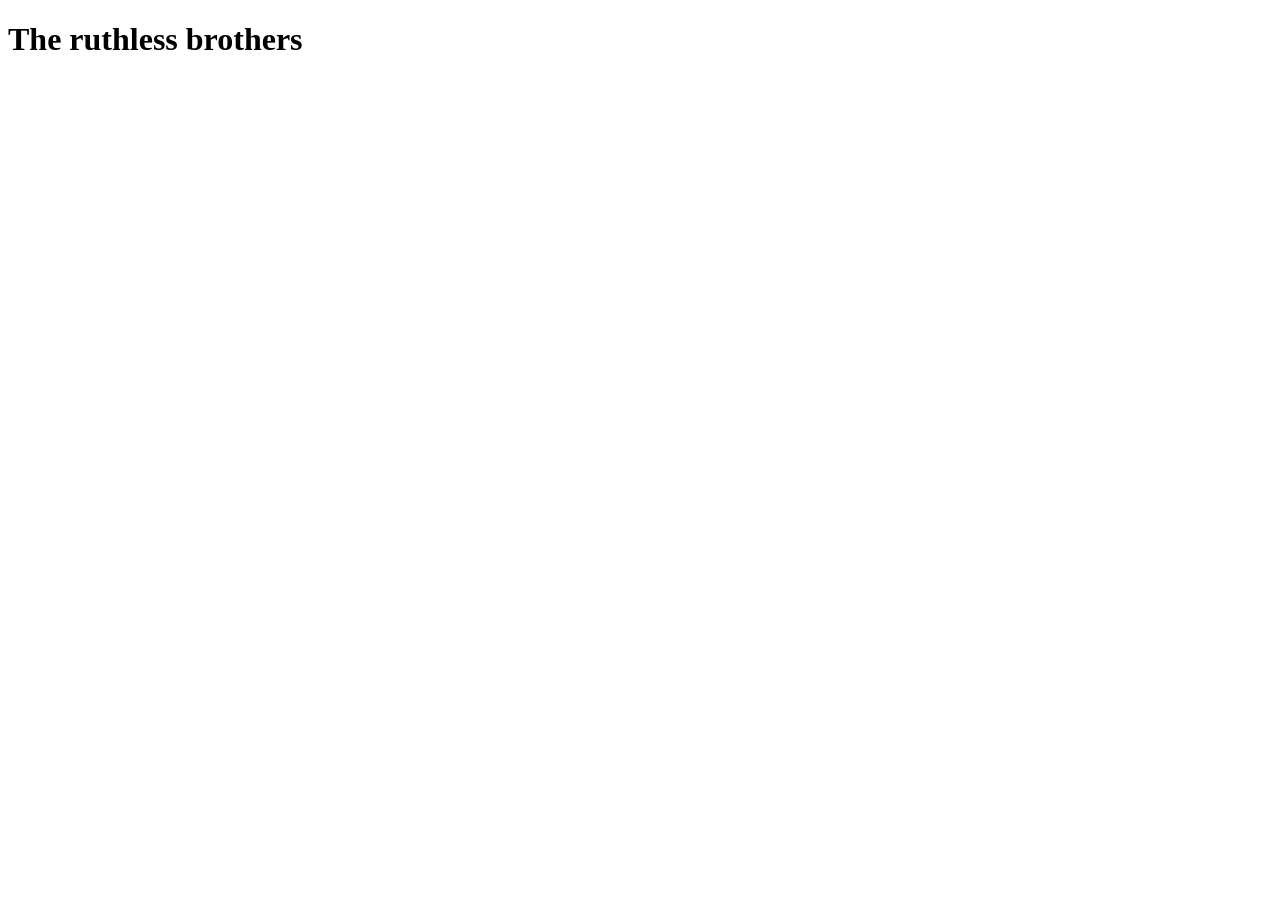
==== index.html @ fd6d1cf5 "first commit" ====
<!DOCTYPE html>
<html lang="en">
<head>
    <meta charset="UTF-8">
    <meta name="viewport" content="width=device-width, initial-scale=1.0">
    <title>Welcome to coding zone</title>

    
</head>
<body>
    <h1>The ruthless brothers</h1>
</body>
</html>
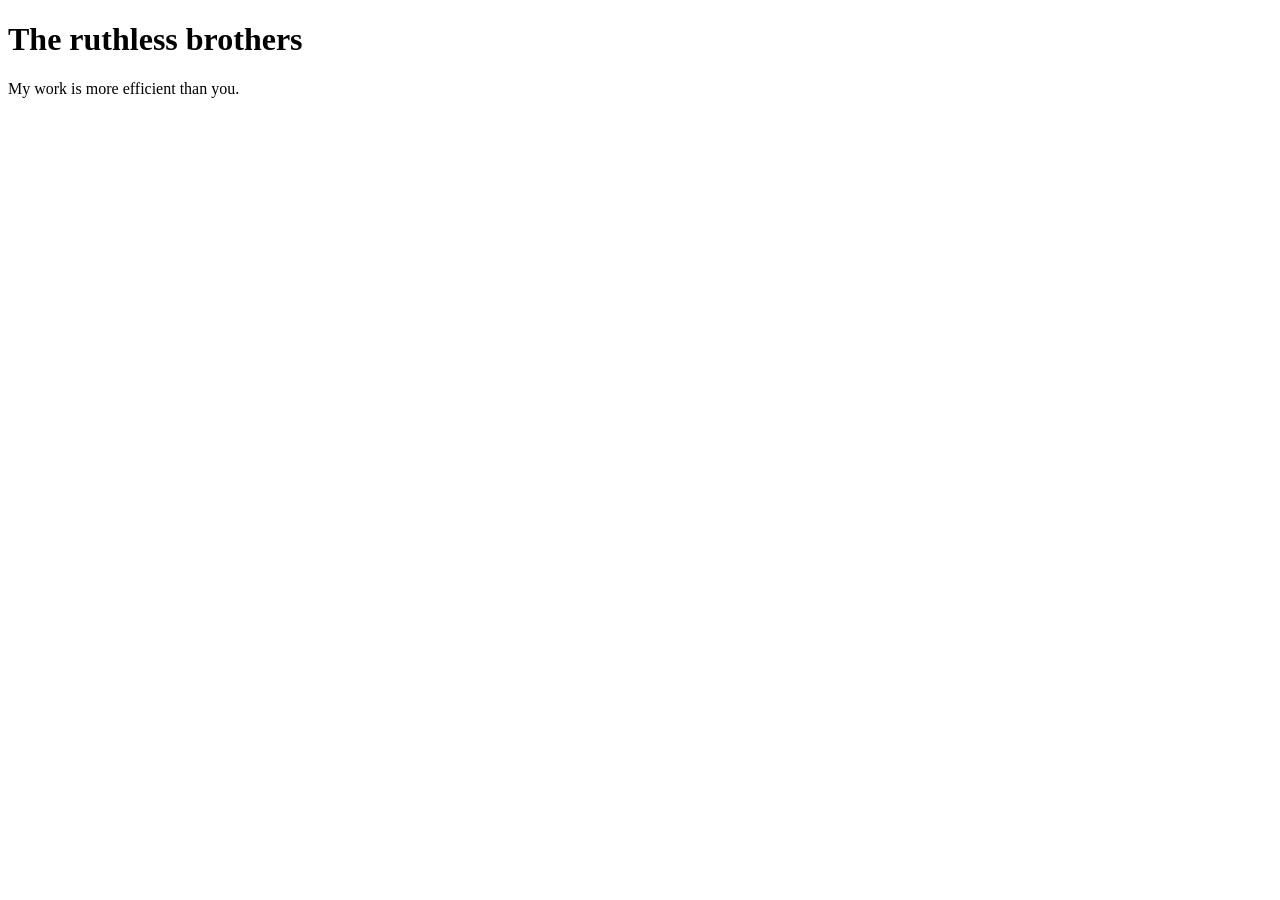
==== commit fb41f3bd: "new branch created" ====
--- a/index.html
+++ b/index.html
@@ -9,5 +9,7 @@
 </head>
 <body>
     <h1>The ruthless brothers</h1>
+
+    <p>My work is more efficient than you.</p>
 </body>
 </html>
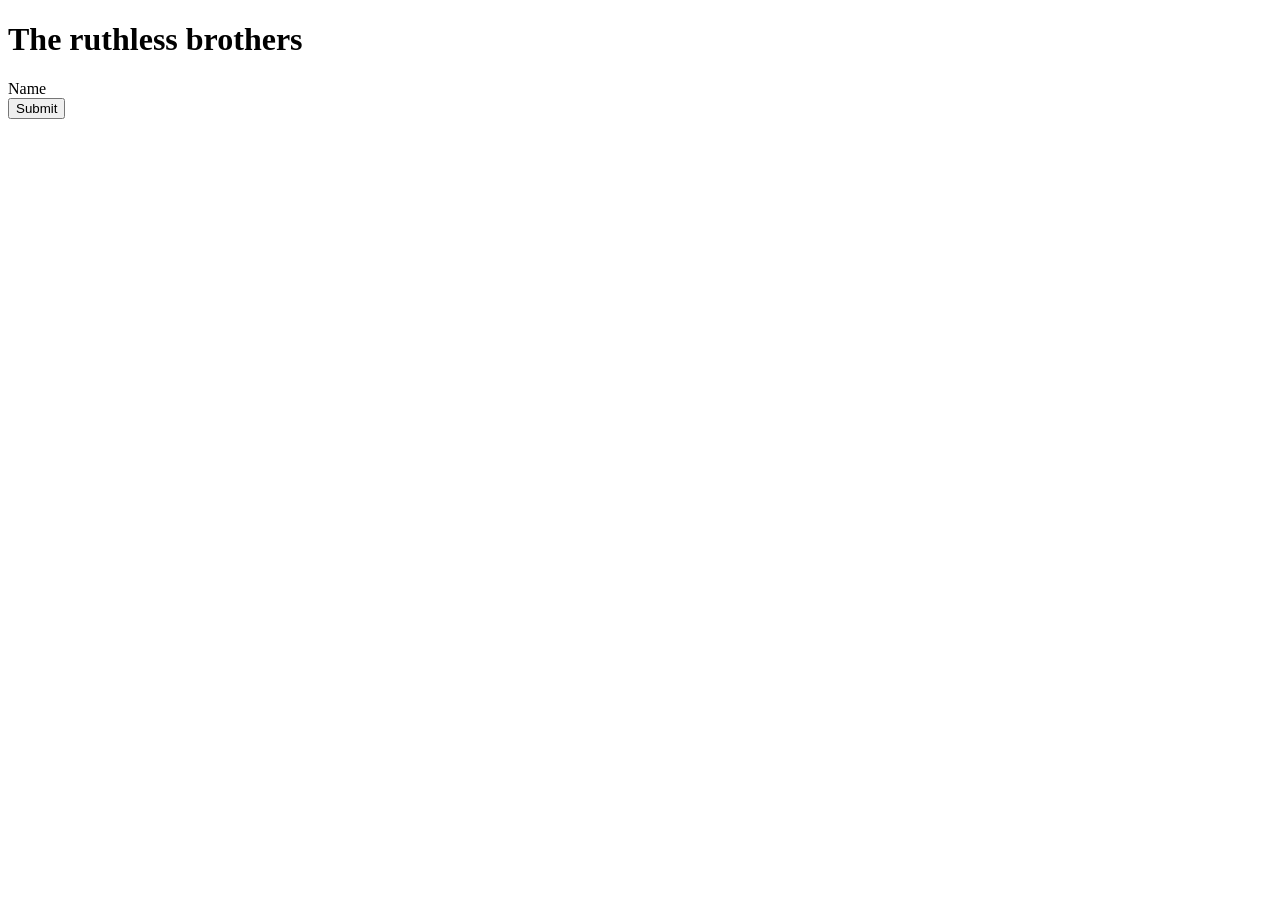
==== commit 9292dcec: "new branch created login form from dev-1" ====
--- a/index.html
+++ b/index.html
@@ -9,7 +9,7 @@
 </head>
 <body>
     <h1>The ruthless brothers</h1>
-
-    <p>My work is more efficient than you.</p>
+    <form>Name</form>
+    <button>Submit</button>
 </body>
 </html>
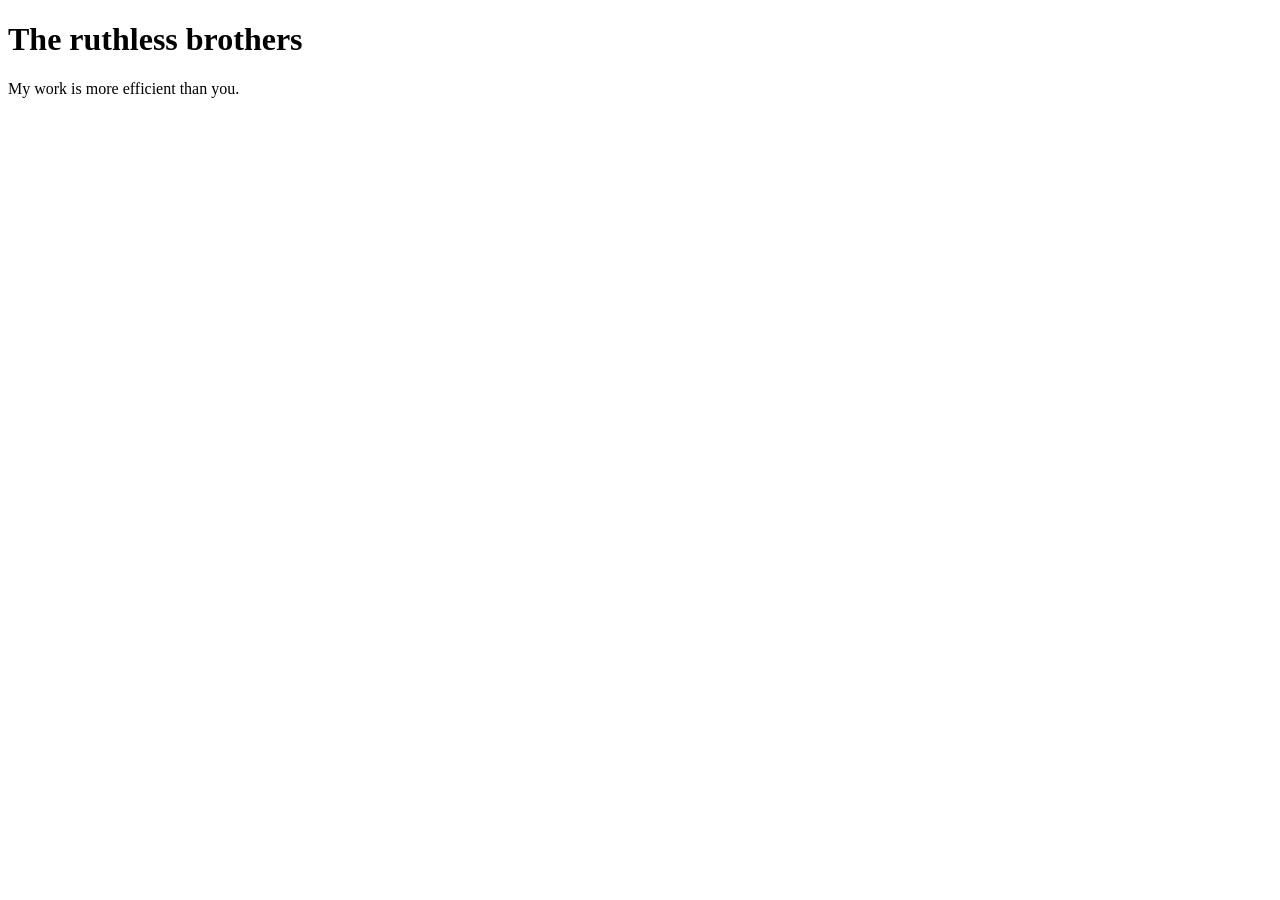
==== commit 584d4e5b: "Merge pull request #2 from hamimreza19/development  new branch created" ====
--- a/index.html
+++ b/index.html
@@ -9,7 +9,7 @@
 </head>
 <body>
     <h1>The ruthless brothers</h1>
-    <form>Name</form>
-    <button>Submit</button>
+
+    <p>My work is more efficient than you.</p>
 </body>
 </html>
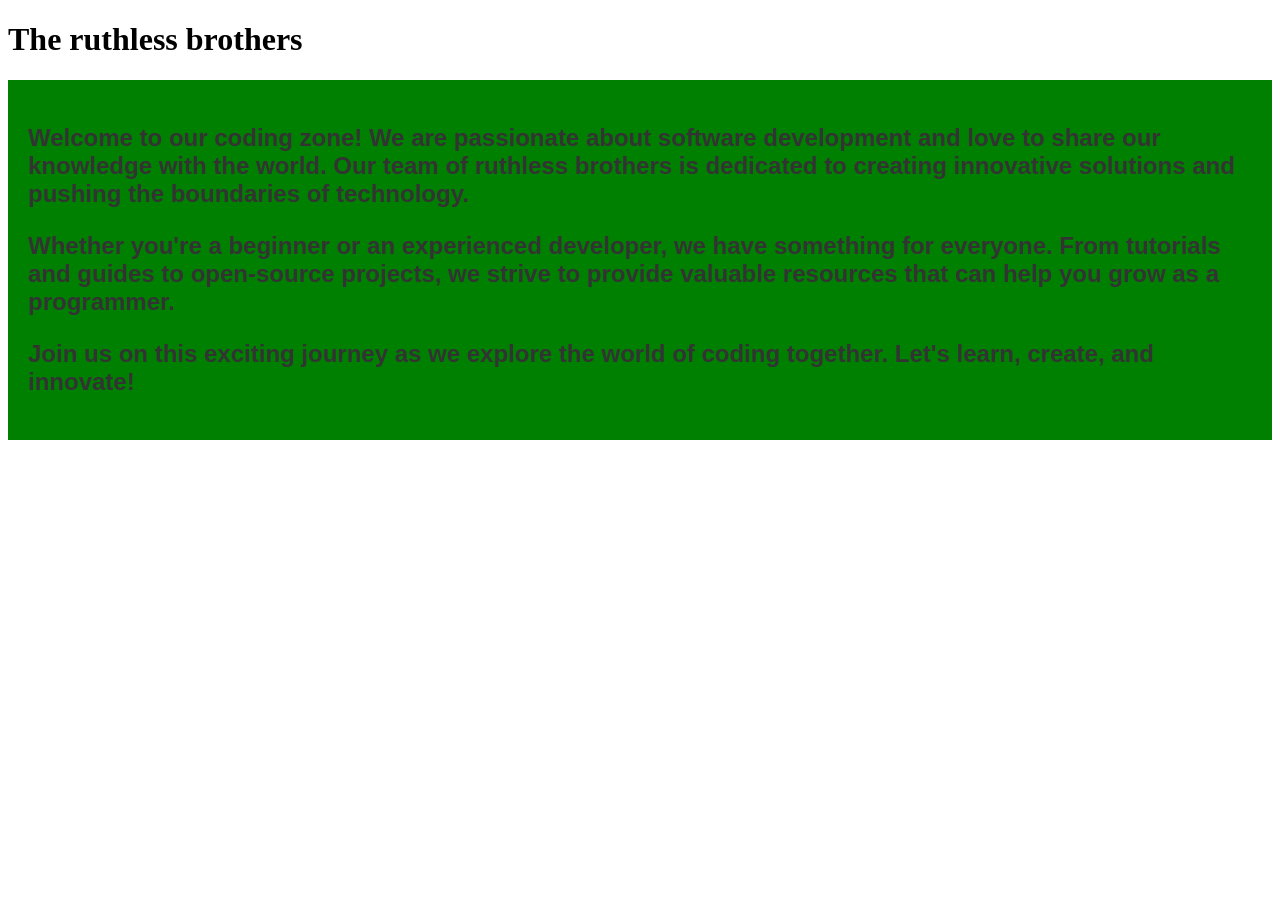
==== commit 3a3402b5: "updated index file from dev-2" ====
--- a/index.html
+++ b/index.html
@@ -4,12 +4,17 @@
     <meta charset="UTF-8">
     <meta name="viewport" content="width=device-width, initial-scale=1.0">
     <title>Welcome to coding zone</title>
-
+<link rel="stylesheet" href="cart.css">
     
 </head>
 <body>
     <h1>The ruthless brothers</h1>
-
-    <p>My work is more efficient than you.</p>
+    <div class="h1">
+        <p>Welcome to our coding zone! We are passionate about software development and love to share our
+             knowledge with the world. Our team of ruthless brothers is dedicated to creating innovative solutions and pushing the boundaries of technology.</p>
+        <p>Whether you're a beginner or an experienced
+             developer, we have something for everyone.
+              From tutorials and guides to open-source projects, we strive to provide valuable resources that can help you grow as a programmer.</p>
+        <p>Join us on this exciting journey as we explore the world of coding together. Let's learn, create, and innovate!</p>
 </body>
 </html>
--- a/cart.css
+++ b/cart.css
@@ -0,0 +1,8 @@
+.h1{
+    background-color: green;
+    padding: 20px;
+    color: #333;
+    font-size: 24px;
+    font-weight: bold;
+    font-family: Arial, sans-serif;
+}
